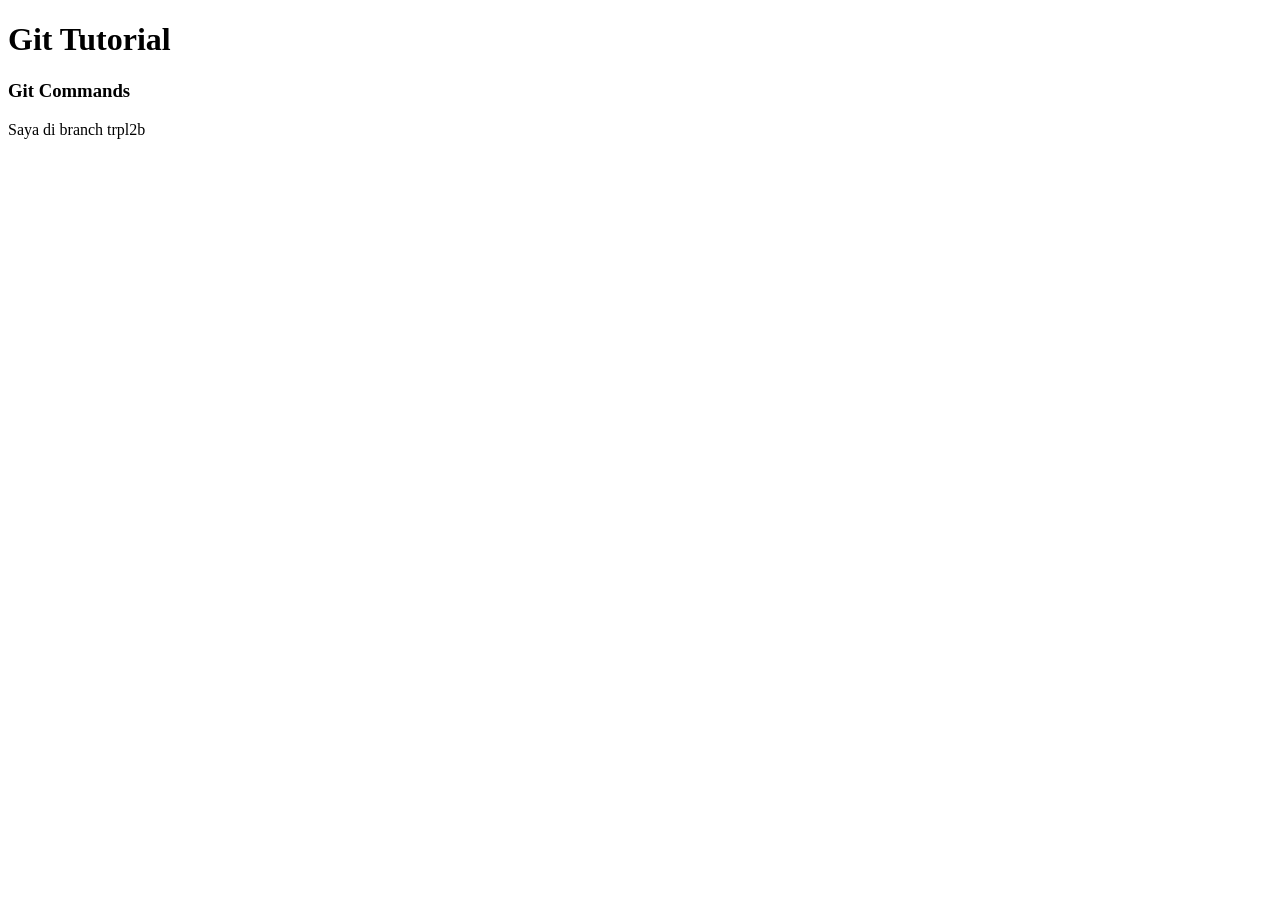
==== latihan.html @ 995ca496 "Add files via upload" ====
<!DOCTYPE html>
<html>
    <head>
        <title>Learn Github</title>
    </head>

    <body>
        <h1>Git Tutorial</h1>
        <h3>Git Commands</h3>
        <p>Saya di branch trpl2b</p>
    </body>
</html>
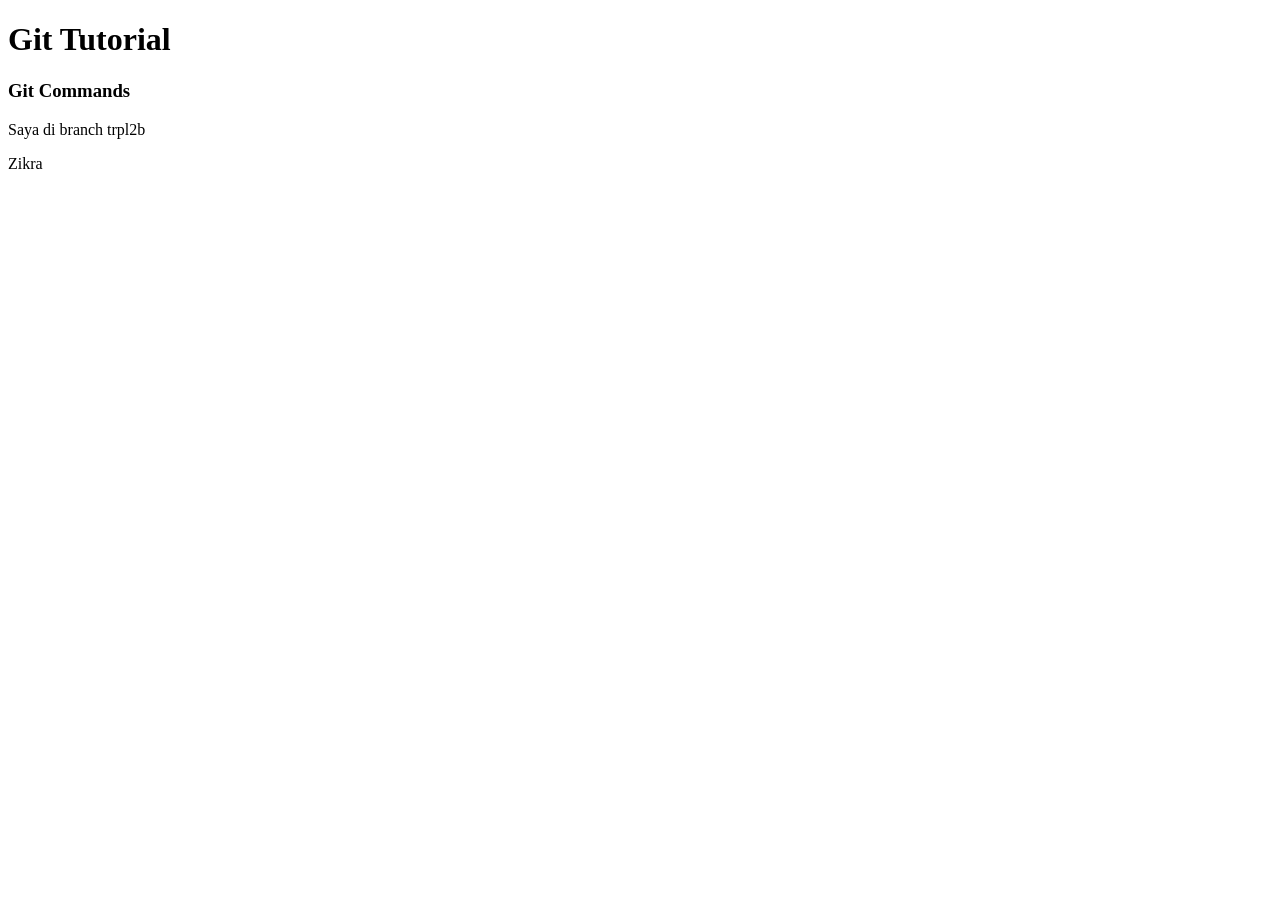
==== commit 324ba9c5: "Update latihan.html" ====
--- a/latihan.html
+++ b/latihan.html
@@ -1,12 +1,13 @@
-<!DOCTYPE html>
-<html>
-    <head>
-        <title>Learn Github</title>
-    </head>
-
-    <body>
-        <h1>Git Tutorial</h1>
-        <h3>Git Commands</h3>
-        <p>Saya di branch trpl2b</p>
-    </body>
-</html>+<!DOCTYPE html>
+<html>
+    <head>
+        <title>Learn Github</title>
+    </head>
+
+    <body>
+        <h1>Git Tutorial</h1>
+        <h3>Git Commands</h3>
+        <p>Saya di branch trpl2b</p>
+        <p>Zikra
+    </body>
+</html>
